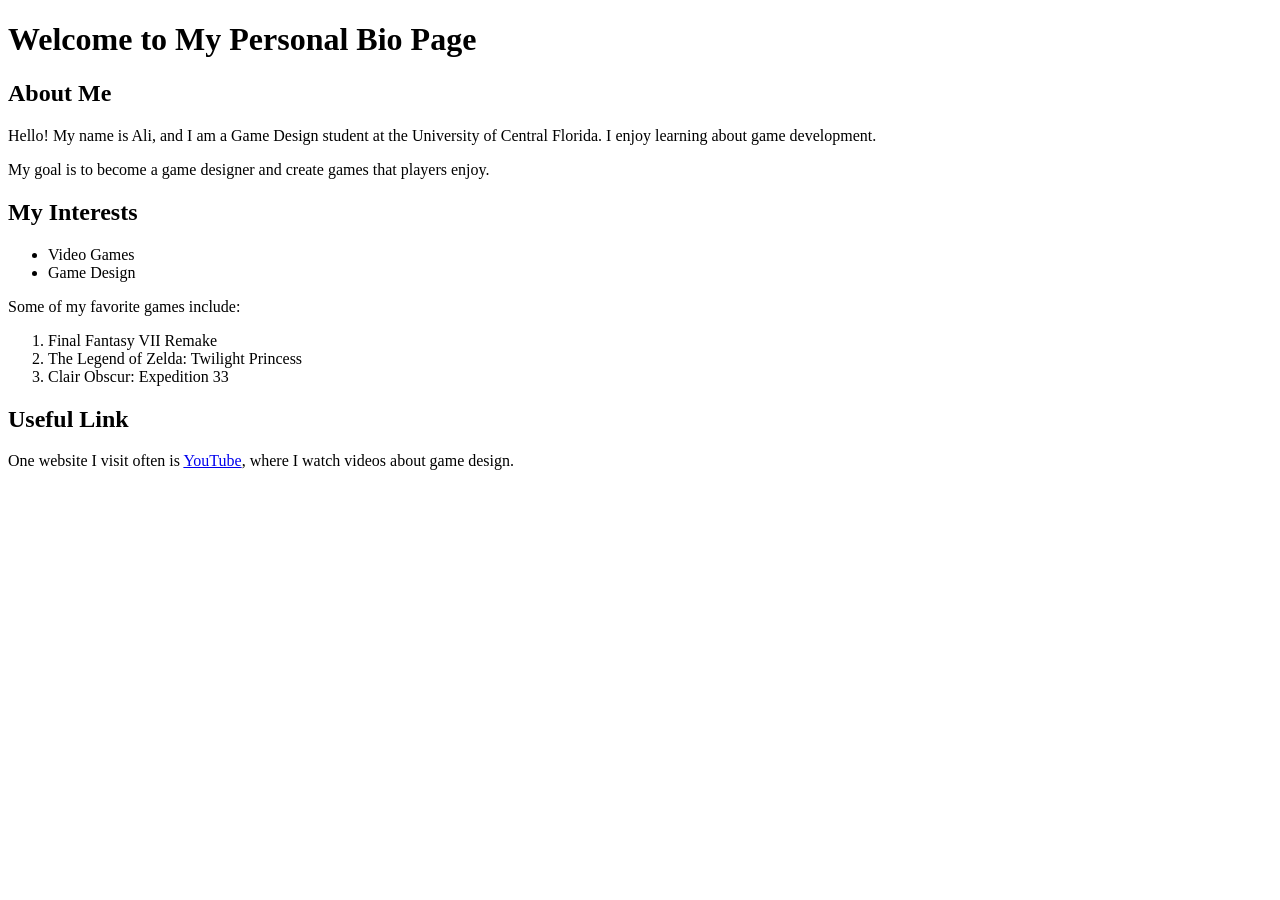
==== index.html @ fc7baaca "Add files via upload" ====
<!DOCTYPE html>
<html lang="en">

<head>
    <meta charset="UTF-8">
    <title>Ali's Personal Bio</title>
</head>

<body>

    <h1>Welcome to My Personal Bio Page</h1>

    <section>
        <h2>About Me</h2>

        <p>
            Hello! My name is Ali, and I am a Game Design student at the University of Central Florida.
            I enjoy learning about game development.
        </p>

        <p>
            My goal is to become a game designer and create games that players enjoy.
        </p>
    </section>

    <section>
        <h2>My Interests</h2>

        <ul>
            <li>Video Games</li>
            <li>Game Design</li>
        </ul>

        <p>Some of my favorite games include:</p>

        <ol>
            <li>Final Fantasy VII Remake</li>
            <li>The Legend of Zelda: Twilight Princess</li>
            <li>Clair Obscur: Expedition 33</li>
        </ol>
    </section>

    <section>
        <h2>Useful Link</h2>

        <p>
            One website I visit often is
            <a href="https://www.youtube.com" target="_blank">YouTube</a>,
            where I watch videos about game design.
        </p>
    </section>

</body>

</html>
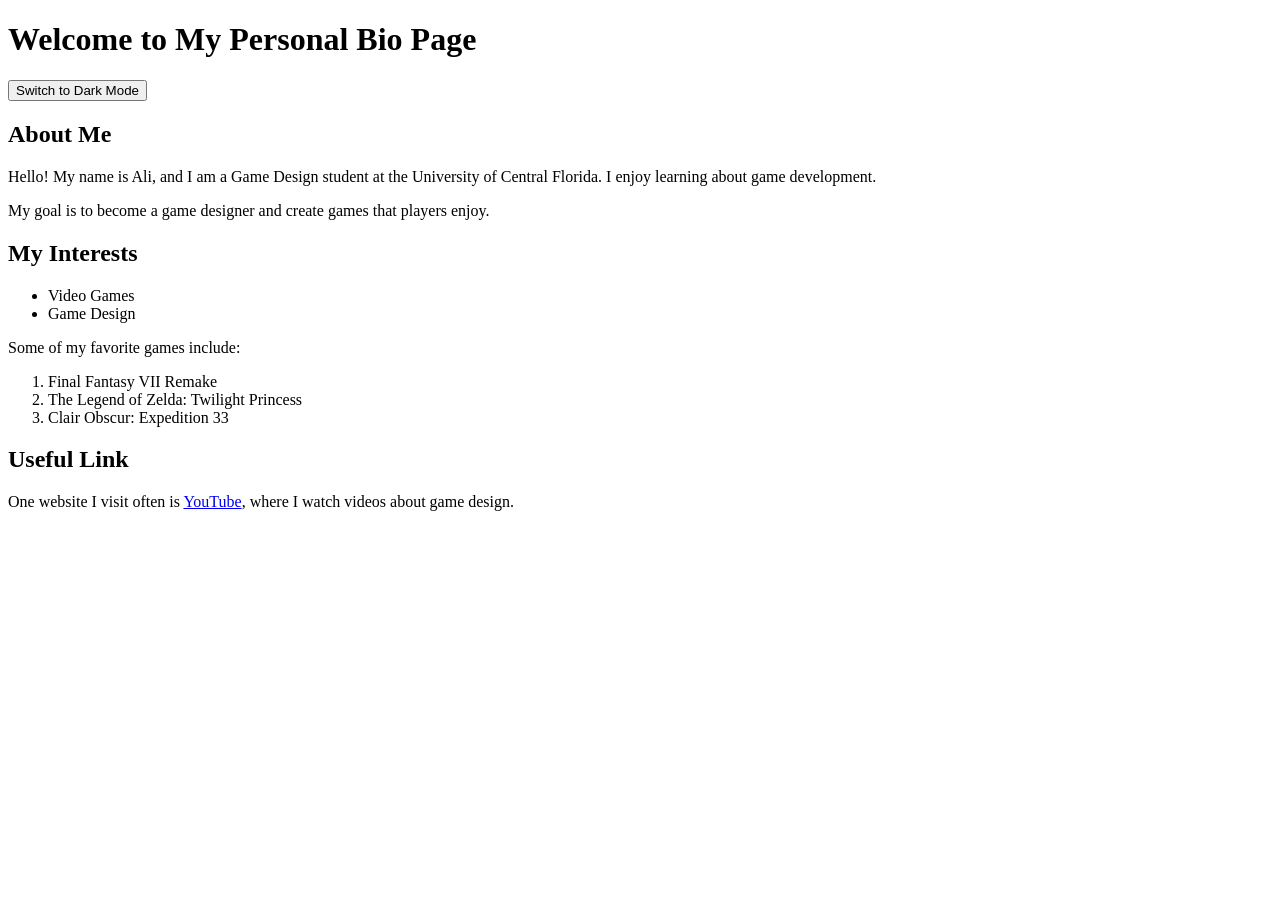
==== commit 02d3b8ba: "Update index.html" ====
--- a/index.html
+++ b/index.html
@@ -4,12 +4,15 @@
 <head>
     <meta charset="UTF-8">
     <title>Ali's Personal Bio</title>
+    <link ref="stylesheet" href="style.css">
 </head>
 
 <body>
 
     <h1>Welcome to My Personal Bio Page</h1>
 
+    <button id="themeButton">Switch to Dark Mode</button>
+    
     <section>
         <h2>About Me</h2>
 
@@ -50,6 +53,8 @@
         </p>
     </section>
 
+    <script src="script.js"></script>
+    
 </body>
 
-</html>+</html>
--- a/style.css
+++ b/style.css
@@ -0,0 +1,37 @@
+body {
+    font-family: Arial, sans-serif;
+    background-color: #f2f2f2;
+    color: #333;
+    margin: 0;
+    padding: 20px;
+}
+
+
+h1 {
+    color: darkblue;
+    text-align: center;
+    font-size: 40px;
+}
+
+p {
+    font-size: 18px;
+    line-height: 1.6;
+}
+
+.container {
+    background-color: white;
+    max-width: 800px;
+    margin: auto;
+    padding: 20px;
+    border-radius: 10px;
+}
+
+a {
+    color: blue;
+    text-decoration: none;
+}
+
+a:hover {
+    color: red;
+    text-decoration: underline;
+}
